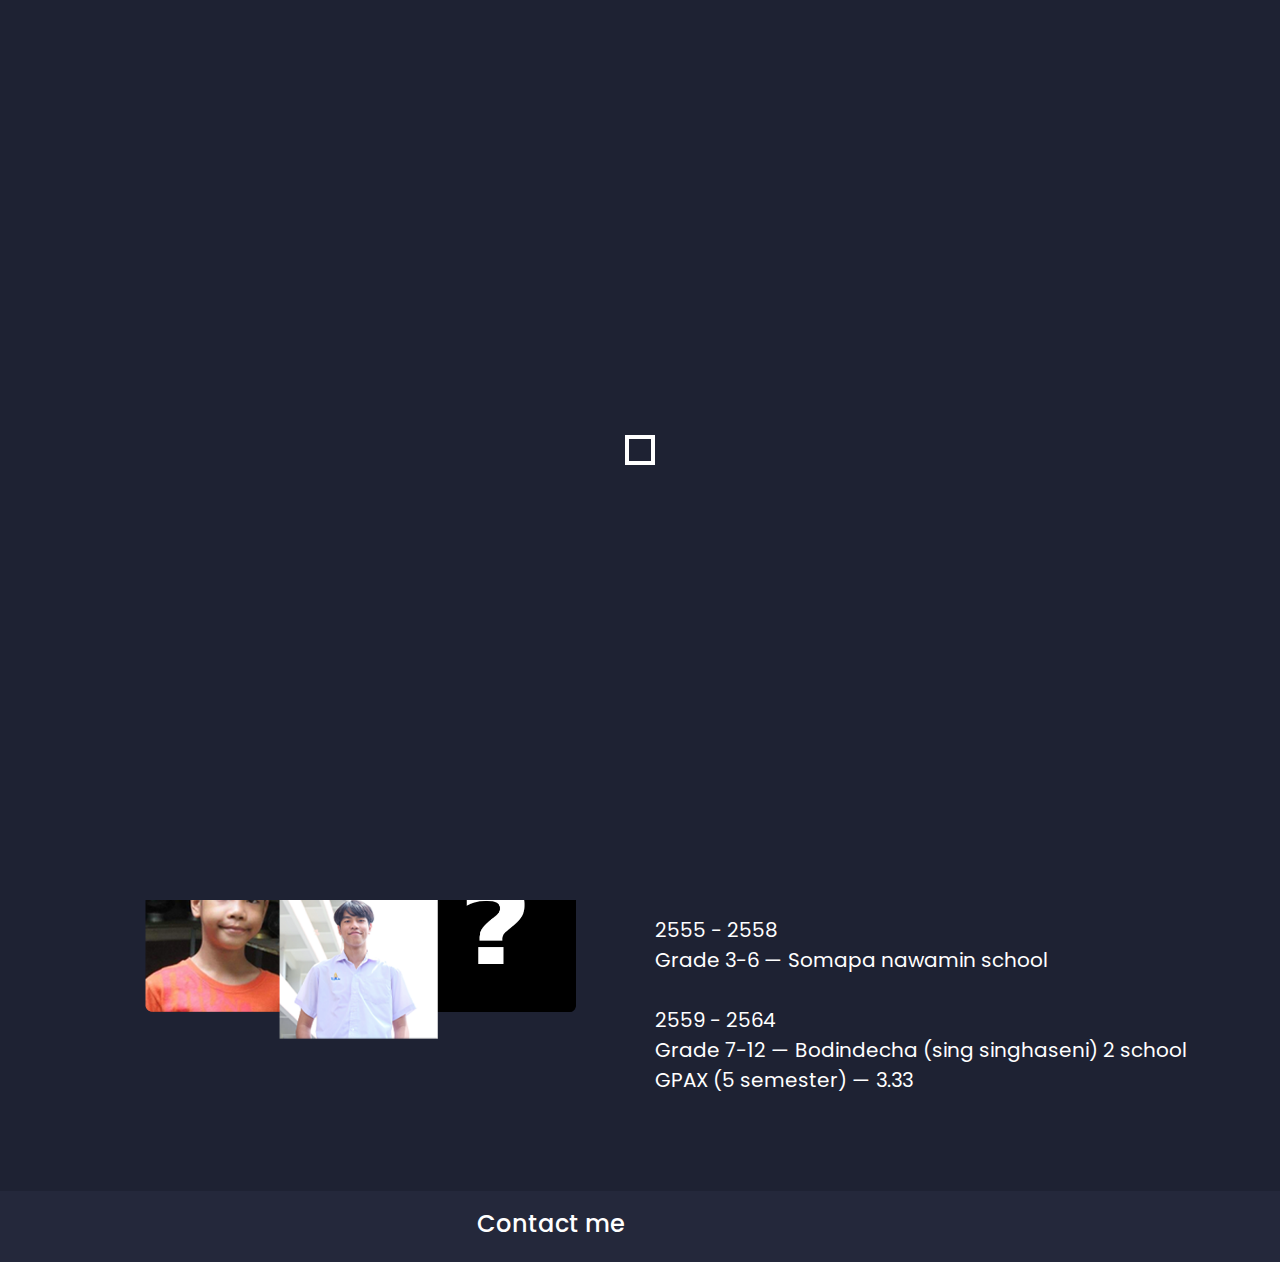
==== about.html @ 017e971d "Add files via upload" ====
<!DOCTYPE html>
<html lang="en">
<head>
    <meta charset="UTF-8">
    <meta http-equiv="X-UA-Compatible" content="IE=edge">
    <meta name="viewport" content="width=device-width, initial-scale=1.0">
    <!--Bootstrap-->
    <link rel="stylesheet" href="https://stackpath.bootstrapcdn.com/bootstrap/4.3.1/css/bootstrap.min.css" integrity="sha384-ggOyR0iXCbMQv3Xipma34MD+dH/1fQ784/j6cY/iJTQUOhcWr7x9JvoRxT2MZw1T" crossorigin="anonymous">
    <!--Custom-->
    <link rel="stylesheet" href="/css/about.css">
    <!--Font awesome-->
    <link rel="stylesheet" href="https://cdnjs.cloudflare.com/ajax/libs/font-awesome/6.0.0-beta2/css/all.min.css" integrity="sha512-YWzhKL2whUzgiheMoBFwW8CKV4qpHQAEuvilg9FAn5VJUDwKZZxkJNuGM4XkWuk94WCrrwslk8yWNGmY1EduTA==" crossorigin="anonymous" referrerpolicy="no-referrer" />
    <title>Sarunyu l About me</title>
</head>
<body>
  
    <!--NAV-->
    <header class="header_area">
      <div class="menu">
          <nav class="navbar navbar-expand-lg">
              <a class="navbar-brand" href="index.html">Sarunyu</a>
              <button class="navbar-toggler" type="button" data-toggle="collapse" data-target="#navbarNav" aria-controls="navbarNav" aria-expanded="false" aria-label="Toggle navigation">
                <span class="navbar-toggler-icon">   
                  <i class="fas fa-bars"></i>
              </span>
              </button>
              <div class="collapse navbar-collapse" id="navbarNav">
                  <div class="ml-auto"></div>
                <ul class="navbar-nav">
                  <li class="nav-item">
                    <a class="nav-link" href="work.html">Projects</a>
                  </li>
                  <li class="nav-item">
                    <a class="nav-link" href="cert.html">Certificate</a>
                  </li>
                  <li class="nav-item">
                    <a class="nav-link" href="about.html">About me</a>
                  </li>
                </ul>
              </div>
            </nav>
      </div>
  </header>

    <!--ABOUT ME-->
    <main class="site_main">
        <section class="site_banner">
            <div class="container">
                <div class="row">
                    <div class="col-lg-6 col-md-12 site_title">
                        <h1 class="title_text">ABOUT ME</h1>
                      <p class="des_text">I'm interested in computer since i was kid. I like to create something and that make doing something easier like i create website to make quiz for remember vocabulary that increase my coding skill, design skill(UX/UI) and this i lot of fun and useful. It's excited every time when i saw my work can use!</p>
                    </div>
                    <div class="col-lg-6 col-md-12 banner_img">
                        <img src="/img/profile.png" class="img-fluid" alt="">
                      <a class="ca3-scroll-down-link ca3-scroll-down-arrow" data-ca3_iconfont="ETmodules" data-ca3_icon=""></a>
                    </div>
                </div>
            </div>
        </section>
        </main>

        <!--Education-->
        <section class="container-fluid" id="education">
            <div class="container">
                <div class="row">
                    <div class="col-lg-6 col-md-12 edu_img">
                        <img src="/img/education.png" class="img-fluid" alt="">
                    </div>
                    <div class="col-lg-6 col-md-12 edu_img">
                        <h1 class="edu_text">Education</h1>
                        <p class="edudes_text">2553 - 2554<br>
                            Grade 1-2 —
                            Chamserm school
                            <br><br>
                            2555 - 2558<br>
                            Grade 3-6 —
                            Somapa nawamin school
                            <br><br>
                            2559 - 2564<br>
                            Grade 7-12 —
                            Bodindecha (sing singhaseni) 2 school<br>
                            GPAX (5 semester) — 3.33
                            </p>
                      <a class="ca3-scroll-down-link ca3-scroll-down-arrow" data-ca3_iconfont="ETmodules" data-ca3_icon=""></a>
                    </div>
                </div>
            </div>
        </section>
        
    <!-- FOOTER -->
    <footer>
      <div class="container">
        <div class="row">
          <div class="col-sm-5 col-md-8 col-lg-6 col-xs-6 ">
            <h4 class="contact">Contact me</h4>
          </div>
          <div class="col-sm-5 col-md-8 col-lg-6 col-xs-6 " id="social_link">
            <a href="https://github.com/ssarunyu" target="_blank"><i class="fab fa-github"></i></a>
            <a href="mailto: ssarunyu04@gmail.com" target="_blank"><i class="fas fa-envelope"></i></a>
          </div>
        </div>
      </div>
    </footer>
    <!--END FOOTER-->


    <!--LOADER-->
    <div class="loader-wrapper">
      <span class="loader"><span class="loader-inner"></span></span>
    </div>

    <script src="https://code.jquery.com/jquery-3.6.0.min.js" integrity="sha256-/xUj+3OJU5yExlq6GSYGSHk7tPXikynS7ogEvDej/m4=" crossorigin="anonymous"></script>
    <script src="https://cdnjs.cloudflare.com/ajax/libs/popper.js/1.14.7/umd/popper.min.js" integrity="sha384-UO2eT0CpHqdSJQ6hJty5KVphtPhzWj9WO1clHTMGa3JDZwrnQq4sF86dIHNDz0W1" crossorigin="anonymous"></script>
    <script src="https://stackpath.bootstrapcdn.com/bootstrap/4.3.1/js/bootstrap.min.js" integrity="sha384-JjSmVgyd0p3pXB1rRibZUAYoIIy6OrQ6VrjIEaFf/nJGzIxFDsf4x0xIM+B07jRM" crossorigin="anonymous"></script>
    <script src="/js/app.js"></script>
</body>
</html>
---- css/about.css ----
@import url('https://fonts.googleapis.com/css2?family=Poppins:ital,wght@0,100;0,200;0,300;0,400;0,500;0,600;0,700;0,800;0,900;1,100;1,200;1,300;1,400;1,500;1,600;1,700;1,800;1,900&display=swap');
* {
    font-family: 'Poppins', sans-serif;
}
body {
    background-color: #1E2233;
}

h1,p {
    color: white;
}

/* NAV */
.navbar-brand {
    color: white;
    font-weight: 700;
    font-size: 30px;
    transition: .3s;
}
.navbar-brand:hover {
    color: #01a390;
}
.header_area {
      padding: 0.5rem;
      background-color: #24283B;
}
.header_area .menu .navbar .navbar-brand {
      padding-left: 4rem;
}
.header_area .menu .navbar{
      padding-right: 3rem;
}
.header_area .menu .navbar .nav-item .nav-link{
      padding-left: 3rem;
      color: white;
}
.header_area .menu .navbar .navbar-nav a{
    color: white;
    transition: .5s;
}
.header_area .menu .navbar .navbar-nav a:hover{
      color: #01a390;
}
.navbar-toggler-icon i {
    font-size: 30px;
    color: white;
}

/* ======== MAIN ============ */
.site_main .site_banner .site_title {
    color: white;
}
.site_main .site_banner .site_title h1 {
    padding-top: 50%;
    font-weight: 700;
}
.site_main .site_banner .banner_img > img {
    width: 90%;
    padding: 6rem 0 0 0;
}
.des_text {
    font-size: 20px;
}

/* ======== Education ======== */
#education {
    margin-top: 10rem;
}
.edu_text {
    font-weight: 700;
}
.edudes_text {
    font-size: 20px;
}

/* FOOTER */
footer {
    margin-top: 5rem;
    background: #24283B;
    padding: 1%;
  }
  .contact {
    text-align: end;
    color: white;
    margin-top: .4rem;
  }
  #social_link a {
    margin: 0 1rem 0 1rem;
    font-size: 30px;
    color: white;
    transition: .4s;
  }
  #social_link a:hover {
    color: #01a390;
  }

/* LOADER */
.content {
    display: flex;
    justify-content: center;
    align-items: center;
    width:100%;
    height:100%;
}
.loader-wrapper {
    width: 100%;
    height: 100%;
    position: absolute;
    top: 0;
    left: 0;
    background-color: #1E2233;
    display:flex;
    justify-content: center;
    align-items: center;
}
.loader {
    display: inline-block;
    width: 30px;
    height: 30px;
    position: relative;
    border: 4px solid #Fff;
    animation: loader 2s infinite ease;
}
.loader-inner {
    vertical-align: top;
    display: inline-block;
    width: 100%;
    background-color: #fff;
    animation: loader-inner 2s infinite ease-in;
}
  
@keyframes loader {
    0% { transform: rotate(0deg);}
    25% { transform: rotate(180deg);}
    50% { transform: rotate(180deg);}
    75% { transform: rotate(360deg);}
    100% { transform: rotate(360deg);}
}
  
@keyframes loader-inner {
    0% { height: 0%;}
    25% { height: 0%;}
    50% { height: 100%;}
    75% { height: 100%;}
    100% { height: 0%;}
}

/* RESPONSIVE */
@media only screen and (max-width: 660px) {
    .header_area .menu .navbar .navbar-brand {
        padding-left: 1.5rem;
    }
    .site_main .site_banner .site_title h1 {
        padding-top: 20%;
        font-weight: 700;
    }
    .site_main .site_banner .banner_img > img {
        width: 90%;
        padding: 1rem 0 0 0;
    }
    #education {
        margin-top: 5rem;
    }
    footer {
        margin-top: 10rem;
    }
    .contact {
        text-align: center;
    }
    #social_link {
        text-align: center;
    }
  }
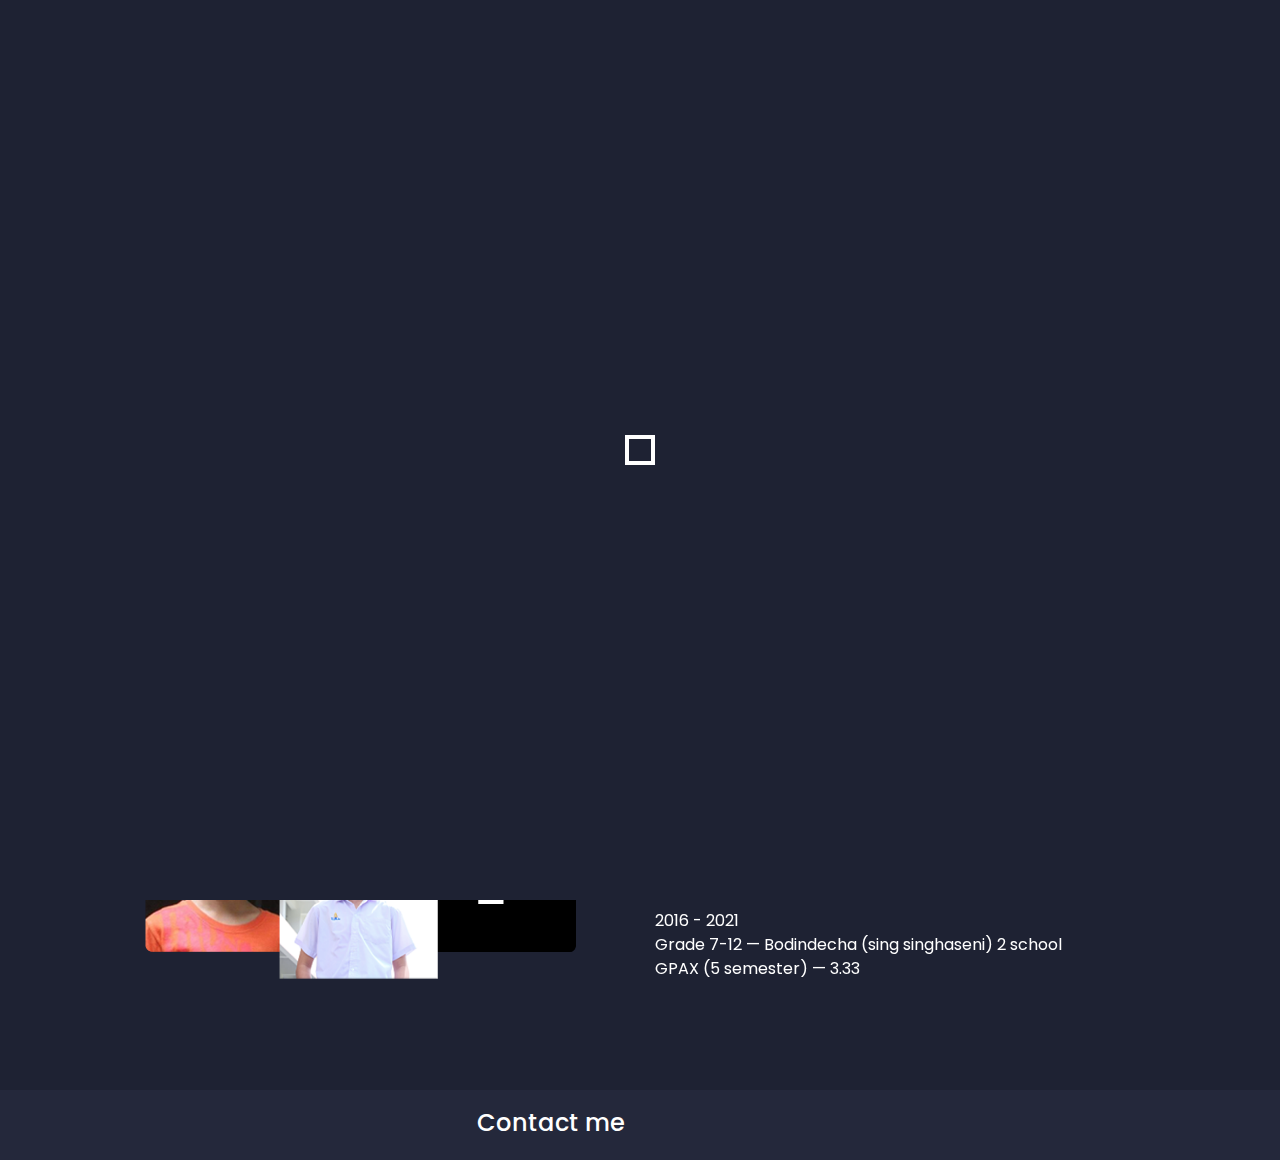
==== commit c7c8ee1a: "fix" ====
--- a/about.html
+++ b/about.html
@@ -10,6 +10,8 @@
     <link rel="stylesheet" href="/css/about.css">
     <!--Font awesome-->
     <link rel="stylesheet" href="https://cdnjs.cloudflare.com/ajax/libs/font-awesome/6.0.0-beta2/css/all.min.css" integrity="sha512-YWzhKL2whUzgiheMoBFwW8CKV4qpHQAEuvilg9FAn5VJUDwKZZxkJNuGM4XkWuk94WCrrwslk8yWNGmY1EduTA==" crossorigin="anonymous" referrerpolicy="no-referrer" />
+    <!--AOS Scroll-->
+    <link href="https://unpkg.com/aos@2.3.1/dist/aos.css" rel="stylesheet">
     <title>Sarunyu l About me</title>
 </head>
 <body>
@@ -49,10 +51,10 @@
                 <div class="row">
                     <div class="col-lg-6 col-md-12 site_title">
                         <h1 class="title_text">ABOUT ME</h1>
-                      <p class="des_text">I'm interested in computer since i was kid. I like to create something and that make doing something easier like i create website to make quiz for remember vocabulary that increase my coding skill, design skill(UX/UI) and this i lot of fun and useful. It's excited every time when i saw my work can use!</p>
+                      <p class="des_text">My name is Sarunyu Supokhai.<br>Student from Bodindecha (sing singhaseni) 2.<br>I'm interested in Computer programming, UX/UI Design, Web Development. In my free time, I love going to art exhibitions and watching the movie.</p>
                     </div>
                     <div class="col-lg-6 col-md-12 banner_img">
-                        <img src="/img/profile.png" class="img-fluid" alt="">
+                        <img src="/img/profile_2.png" class="img-fluid" alt="">
                       <a class="ca3-scroll-down-link ca3-scroll-down-arrow" data-ca3_iconfont="ETmodules" data-ca3_icon=""></a>
                     </div>
                 </div>
@@ -64,20 +66,20 @@
         <section class="container-fluid" id="education">
             <div class="container">
                 <div class="row">
-                    <div class="col-lg-6 col-md-12 edu_img">
+                    <div data-aos="zoom-in" class="col-lg-6 col-md-12 edu_img">
                         <img src="/img/education.png" class="img-fluid" alt="">
                     </div>
-                    <div class="col-lg-6 col-md-12 edu_img">
+                    <div data-aos="fade-left" class="col-lg-6 col-md-12 edu_img">
                         <h1 class="edu_text">Education</h1>
-                        <p class="edudes_text">2553 - 2554<br>
+                        <p class="edudes_text">2010 - 2011<br>
                             Grade 1-2 —
                             Chamserm school
                             <br><br>
-                            2555 - 2558<br>
+                            2012 - 2015<br>
                             Grade 3-6 —
                             Somapa nawamin school
                             <br><br>
-                            2559 - 2564<br>
+                            2016 - 2021<br>
                             Grade 7-12 —
                             Bodindecha (sing singhaseni) 2 school<br>
                             GPAX (5 semester) — 3.33
@@ -113,6 +115,7 @@
     <script src="https://code.jquery.com/jquery-3.6.0.min.js" integrity="sha256-/xUj+3OJU5yExlq6GSYGSHk7tPXikynS7ogEvDej/m4=" crossorigin="anonymous"></script>
     <script src="https://cdnjs.cloudflare.com/ajax/libs/popper.js/1.14.7/umd/popper.min.js" integrity="sha384-UO2eT0CpHqdSJQ6hJty5KVphtPhzWj9WO1clHTMGa3JDZwrnQq4sF86dIHNDz0W1" crossorigin="anonymous"></script>
     <script src="https://stackpath.bootstrapcdn.com/bootstrap/4.3.1/js/bootstrap.min.js" integrity="sha384-JjSmVgyd0p3pXB1rRibZUAYoIIy6OrQ6VrjIEaFf/nJGzIxFDsf4x0xIM+B07jRM" crossorigin="anonymous"></script>
+    <script src="https://unpkg.com/aos@2.3.1/dist/aos.js"></script>
     <script src="/js/app.js"></script>
 </body>
 </html>--- a/css/about.css
+++ b/css/about.css
@@ -58,9 +58,6 @@
     width: 90%;
     padding: 6rem 0 0 0;
 }
-.des_text {
-    font-size: 20px;
-}
 
 /* ======== Education ======== */
 #education {
@@ -68,9 +65,6 @@
 }
 .edu_text {
     font-weight: 700;
-}
-.edudes_text {
-    font-size: 20px;
 }
 
 /* FOOTER */
@@ -170,4 +164,29 @@
     #social_link {
         text-align: center;
     }
-  }+}
+@media only screen and (max-width: 1024px) {
+    .header_area .menu .navbar .navbar-brand {
+        padding-left: 1.5rem;
+    }
+    .site_main .site_banner .site_title h1 {
+        padding-top: 20%;
+        font-weight: 700;
+    }
+    .site_main .site_banner .banner_img > img {
+        width: 90%;
+        padding: 1rem 0 0 0;
+    }
+    #education {
+        margin-top: 5rem;
+    }
+    footer {
+        margin-top: 5rem;
+    }
+    .contact {
+        text-align: center;
+    }
+    #social_link {
+        text-align: center;
+    }
+}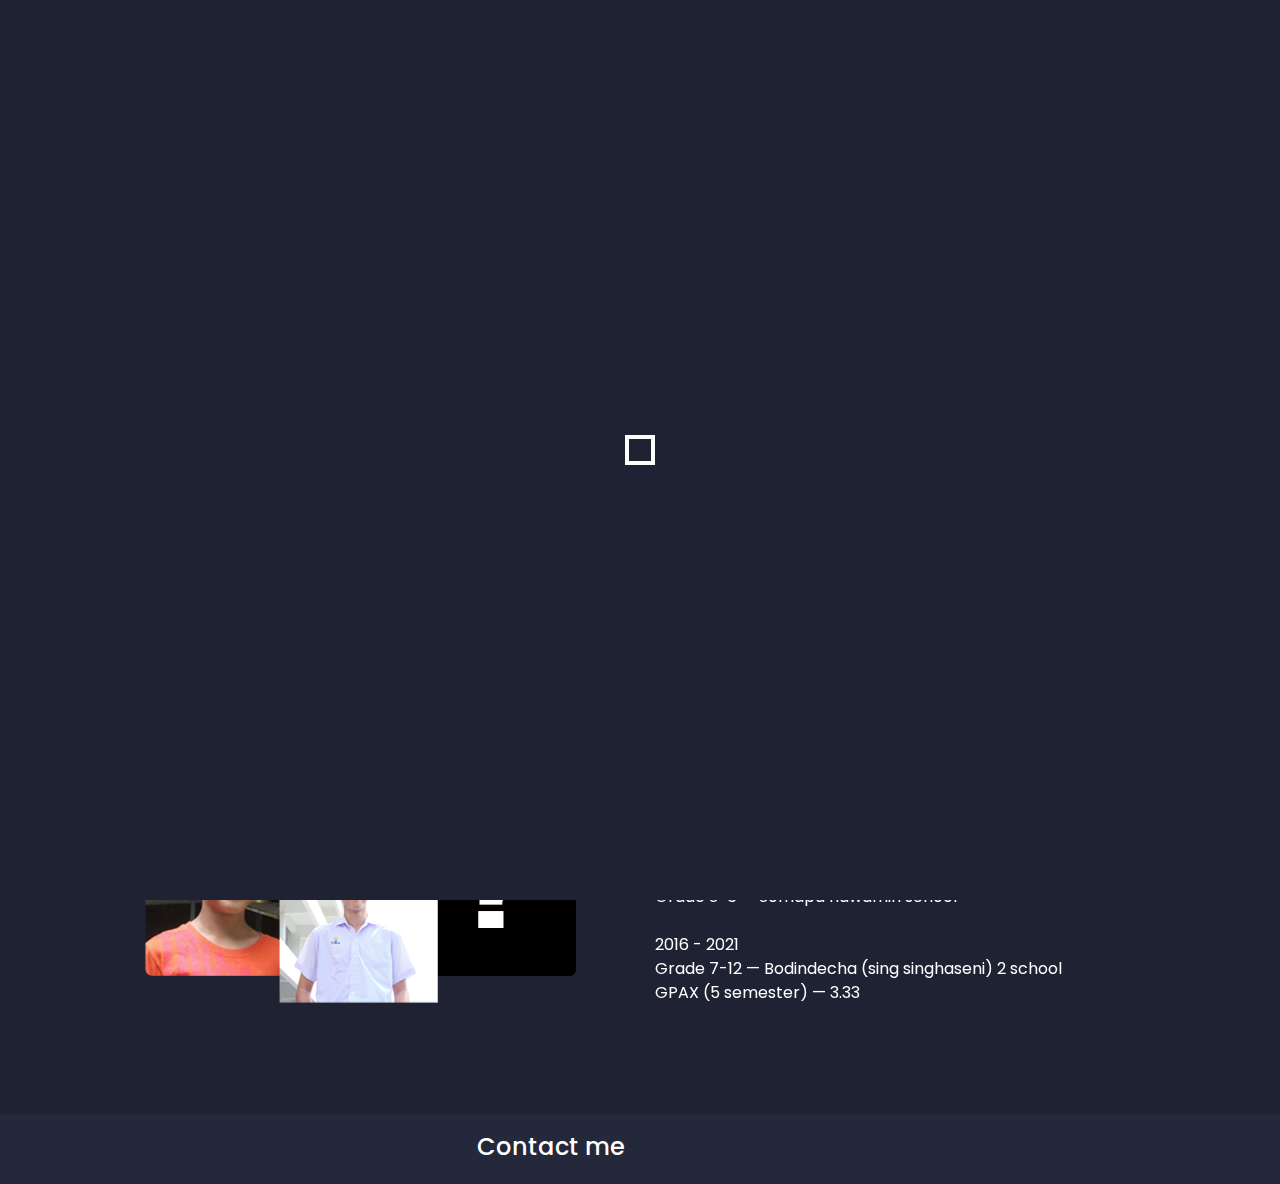
==== commit 6ab89e14: "Update about.html" ====
--- a/about.html
+++ b/about.html
@@ -51,7 +51,7 @@
                 <div class="row">
                     <div class="col-lg-6 col-md-12 site_title">
                         <h1 class="title_text">ABOUT ME</h1>
-                      <p class="des_text">My name is Sarunyu Supokhai.<br>Student from Bodindecha (sing singhaseni) 2.<br>I'm interested in Computer programming, UX/UI Design, Web Development. In my free time, I love going to art exhibitions and watching the movie.</p>
+                      <p class="des_text">My name is Sarunyu Supokhai.<br>Student from Bodindecha (sing singhaseni) 2.<br>I'm in the Mathematics-Science Program.<br>I'm interested in Computer programming, UX/UI Design, Web Development. In my free time, I love going to art exhibitions and watching the movie.</p>
                     </div>
                     <div class="col-lg-6 col-md-12 banner_img">
                         <img src="/img/profile_2.png" class="img-fluid" alt="">
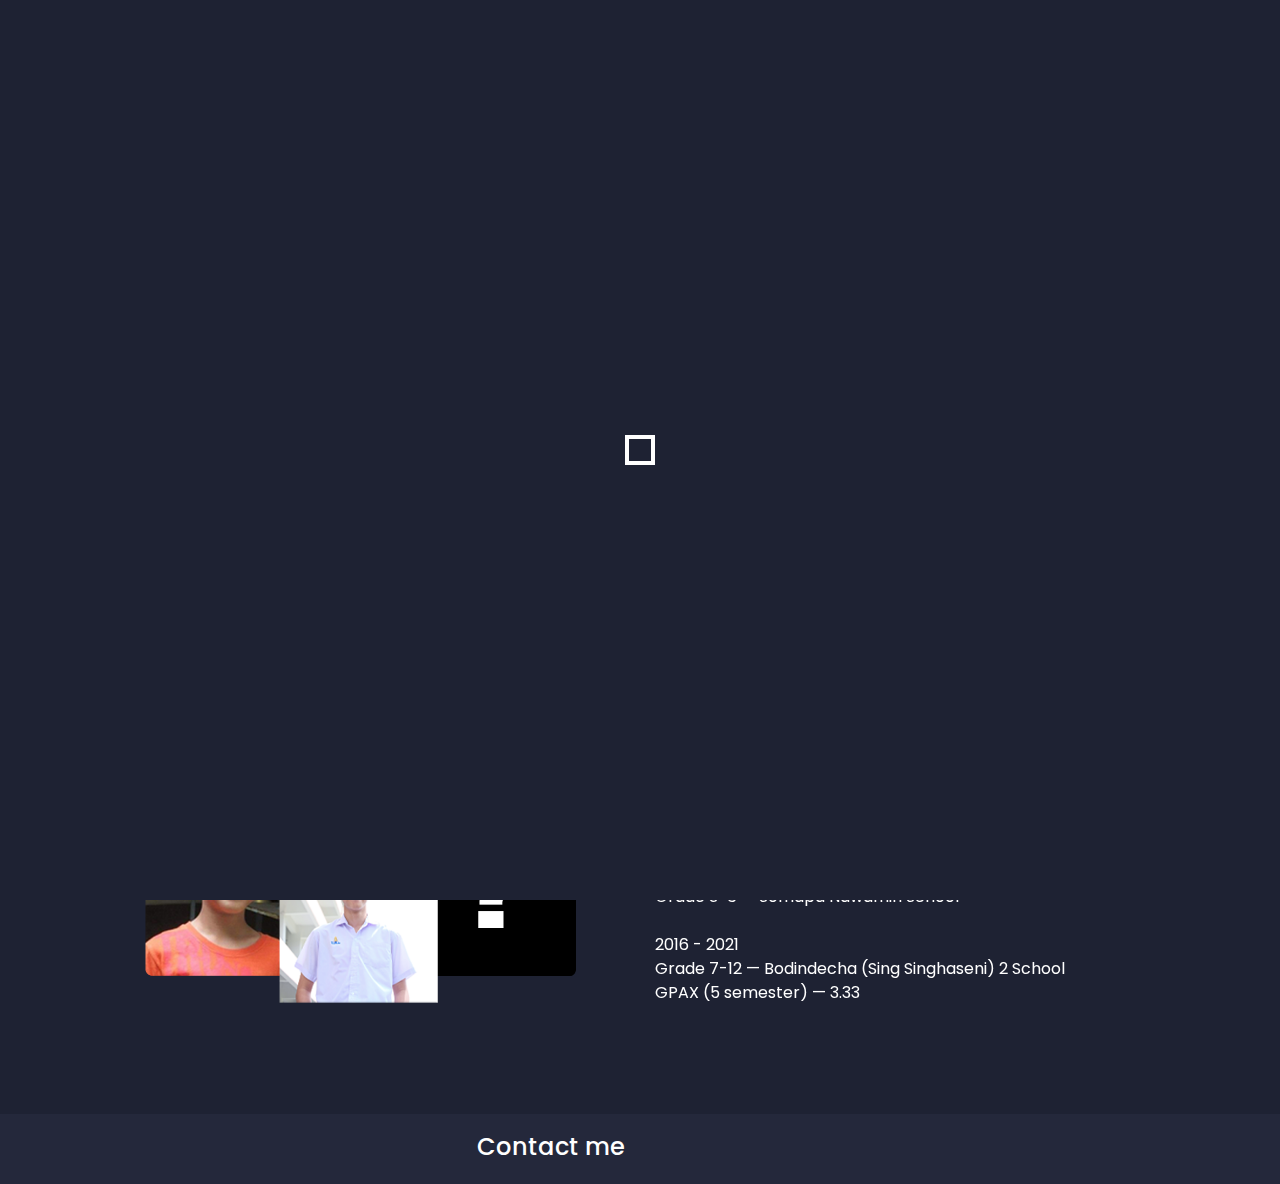
==== commit d0585c53: "fix" ====
--- a/about.html
+++ b/about.html
@@ -51,7 +51,7 @@
                 <div class="row">
                     <div class="col-lg-6 col-md-12 site_title">
                         <h1 class="title_text">ABOUT ME</h1>
-                      <p class="des_text">My name is Sarunyu Supokhai.<br>Student from Bodindecha (sing singhaseni) 2.<br>I'm in the Mathematics-Science Program.<br>I'm interested in Computer programming, UX/UI Design, Web Development. In my free time, I love going to art exhibitions and watching the movie.</p>
+                      <p class="des_text">My name is Sarunyu Supokhai.<br>Student from Bodindecha (Sing Singhaseni) 2 School.<br>I'm in the Mathematics-Science Program.<br>I'm interested in Computer programming, UX/UI Design and Web Development. In my free time, I love going to art exhibitions and watching the movie.</p>
                     </div>
                     <div class="col-lg-6 col-md-12 banner_img">
                         <img src="/img/profile_2.png" class="img-fluid" alt="">
@@ -73,15 +73,15 @@
                         <h1 class="edu_text">Education</h1>
                         <p class="edudes_text">2010 - 2011<br>
                             Grade 1-2 —
-                            Chamserm school
+                            Chamserm School
                             <br><br>
                             2012 - 2015<br>
                             Grade 3-6 —
-                            Somapa nawamin school
+                            Somapa Nawamin School
                             <br><br>
                             2016 - 2021<br>
                             Grade 7-12 —
-                            Bodindecha (sing singhaseni) 2 school<br>
+                            Bodindecha (Sing Singhaseni) 2 School<br>
                             GPAX (5 semester) — 3.33
                             </p>
                       <a class="ca3-scroll-down-link ca3-scroll-down-arrow" data-ca3_iconfont="ETmodules" data-ca3_icon=""></a>
